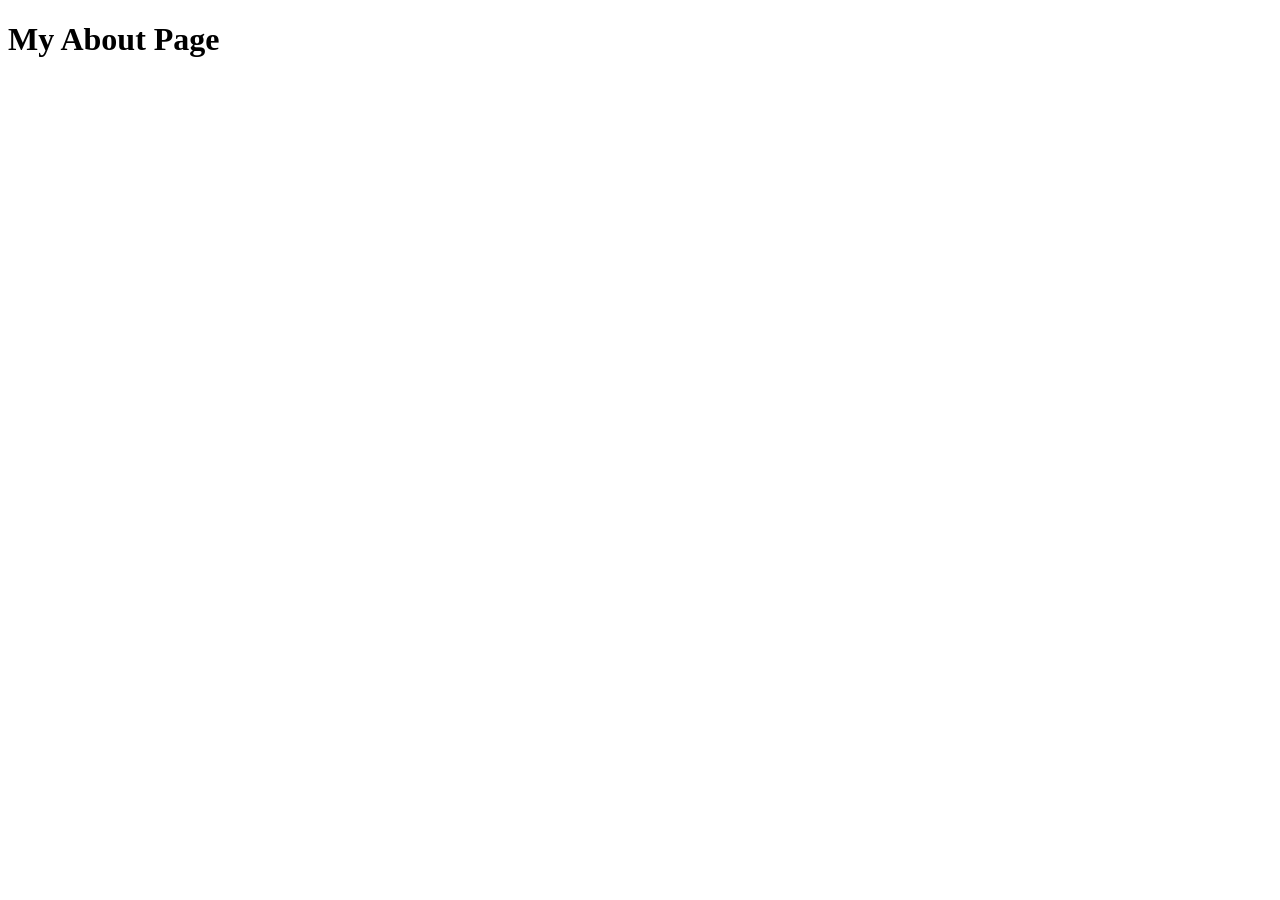
==== about.html @ 7067314c "Uploading new pages" ====
<!doctype html>
<html lang="en">
  <head>
    <meta charset="UTF-8" />
    <meta name="viewport" content="width=device-width, initial-scale=1.0" />
    <title>About</title>
  </head>
  <body>
    <header>
      <h1>My About Page</h1>
    </header>
  </body>
</html>
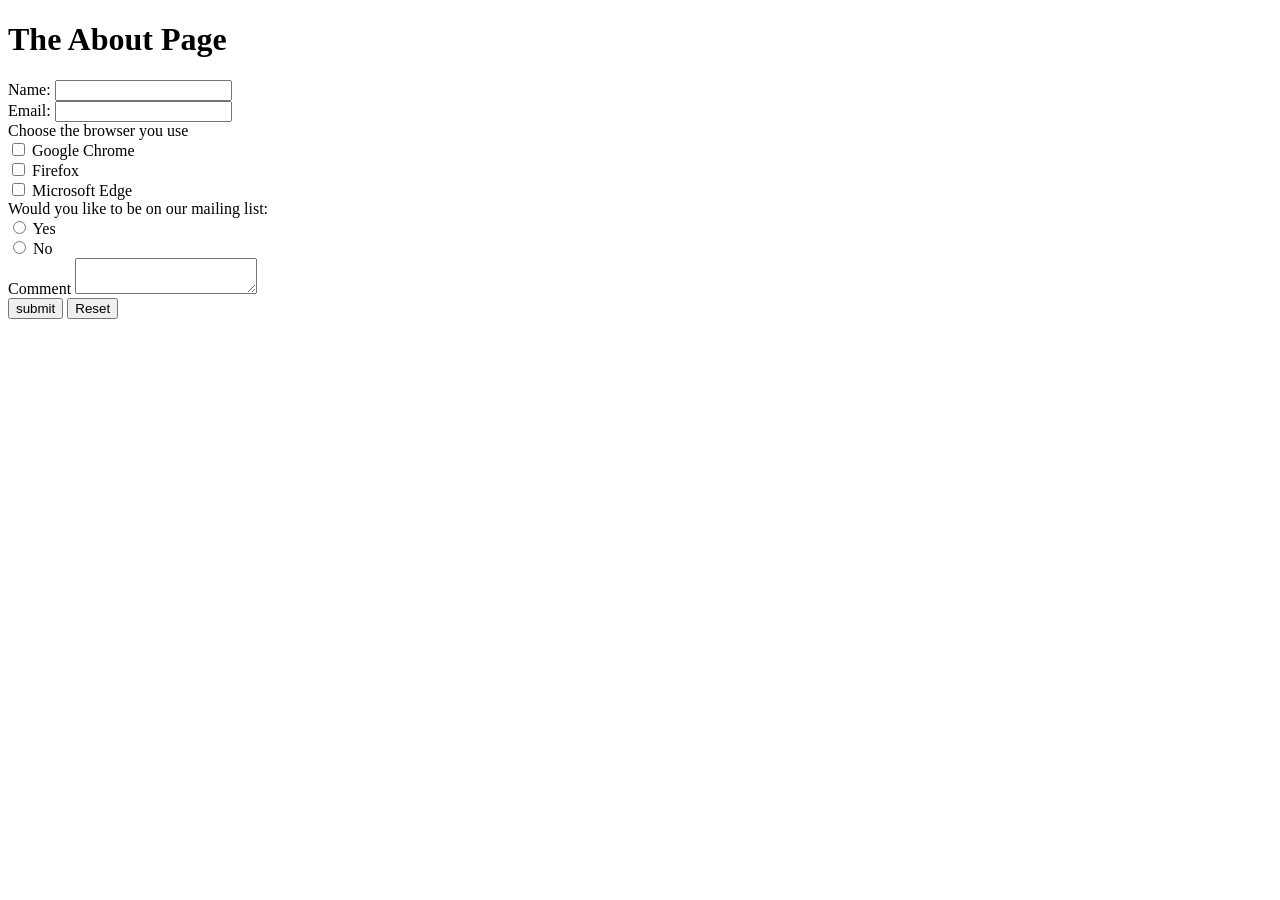
==== commit f78648d0: "uploading new pages" ====
--- a/about.html
+++ b/about.html
@@ -7,7 +7,47 @@
   </head>
   <body>
     <header>
-      <h1>My About Page</h1>
+      <h1>The About Page</h1>
     </header>
+    <section>
+      <form method="post" action="https://webdevbasics.net/scripts/demo.php">
+        <div>
+          <label for="myName">Name:</label>
+          <input type="text" name="myName" id="myName" />
+        </div>
+        <div>
+          <label for="myEmail">Email:</label>
+          <input type="text" name="myEmail" id="myEmail" />
+        </div>
+        Choose the browser you use<br />
+        <div>
+          <input type="checkbox" name="go" id="go" value="yes" />
+          <label for="go">Google Chrome</label>
+        </div>
+        <div>
+          <input type="checkbox" name="firefox" id="firefox" value="yes" />
+          <label for="firefox">Firefox</label>
+        </div>
+        <div>
+          <input type="checkbox" name="edge" id="edge" value="yes" />
+          <label for="edge">Microsoft Edge</label>
+        </div>
+        Would you like to be on our mailing list:<br />
+        <div>
+          <input type="radio" name="mailinglist" id="mailinglist" value="yes" />
+          <label for="mailinglistyes">Yes</label>
+        </div>
+        <div>
+          <input type="radio" name="mailinglist" id="mailinglist" value="yes" />
+          <label for="mailinglistno">No</label>
+        </div>
+        <div>
+          <span>Comment</span>
+          <textarea></textarea>
+        </div>
+        <input type="submit" value="submit" />
+        <input type="reset" />
+      </form>
+    </section>
   </body>
 </html>
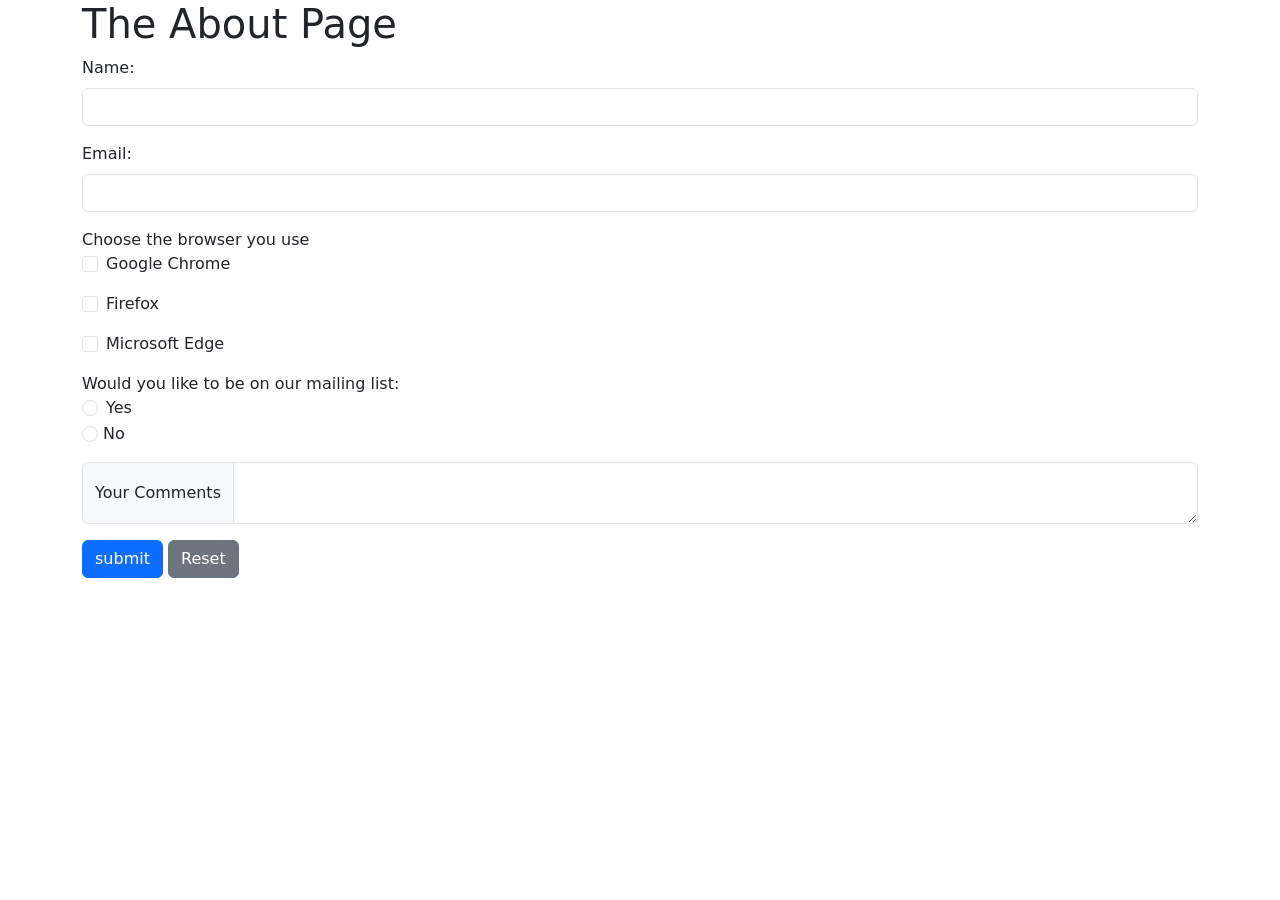
==== commit b2bfe356: "update file" ====
--- a/about.html
+++ b/about.html
@@ -4,50 +4,95 @@
     <meta charset="UTF-8" />
     <meta name="viewport" content="width=device-width, initial-scale=1.0" />
     <title>About</title>
+    <link
+      href="https://cdn.jsdelivr.net/npm/bootstrap@5.3.8/dist/css/bootstrap.min.css"
+      rel="stylesheet"
+      integrity="sha384-sRIl4kxILFvY47J16cr9ZwB07vP4J8+LH7qKQnuqkuIAvNWLzeN8tE5YBujZqJLB"
+      crossorigin="anonymous"
+    />
   </head>
   <body>
-    <header>
-      <h1>The About Page</h1>
-    </header>
-    <section>
-      <form method="post" action="https://webdevbasics.net/scripts/demo.php">
-        <div>
-          <label for="myName">Name:</label>
-          <input type="text" name="myName" id="myName" />
-        </div>
-        <div>
-          <label for="myEmail">Email:</label>
-          <input type="text" name="myEmail" id="myEmail" />
-        </div>
-        Choose the browser you use<br />
-        <div>
-          <input type="checkbox" name="go" id="go" value="yes" />
-          <label for="go">Google Chrome</label>
-        </div>
-        <div>
-          <input type="checkbox" name="firefox" id="firefox" value="yes" />
-          <label for="firefox">Firefox</label>
-        </div>
-        <div>
-          <input type="checkbox" name="edge" id="edge" value="yes" />
-          <label for="edge">Microsoft Edge</label>
-        </div>
-        Would you like to be on our mailing list:<br />
-        <div>
-          <input type="radio" name="mailinglist" id="mailinglist" value="yes" />
-          <label for="mailinglistyes">Yes</label>
-        </div>
-        <div>
-          <input type="radio" name="mailinglist" id="mailinglist" value="yes" />
-          <label for="mailinglistno">No</label>
-        </div>
-        <div>
-          <span>Comment</span>
-          <textarea></textarea>
-        </div>
-        <input type="submit" value="submit" />
-        <input type="reset" />
-      </form>
-    </section>
+    <div class="container">
+      <header>
+        <h1>The About Page</h1>
+      </header>
+      <section>
+        <form method="post" action="https://webdevbasics.net/scripts/demo.php">
+          <div class="mb-3">
+            <label for="myName" class="form-label">Name:</label>
+            <input type="text" name="myName" id="myName" class="form-control" />
+          </div>
+          <div class="mb-3">
+            <label for="myEmail" class="form-label">Email:</label>
+            <input
+              type="text"
+              name="myEmail"
+              id="myEmail"
+              class="form-control"
+            />
+          </div>
+          Choose the browser you use<br />
+          <div class="mb-3 form-check">
+            <input
+              type="checkbox"
+              class="form-check-input"
+              name="go"
+              id="go"
+              value="yes"
+            />
+            <label for="go">Google Chrome</label>
+          </div>
+          <div class="mb-3 form-check">
+            <input
+              type="checkbox"
+              class="form-check-input"
+              name="firefox"
+              id="firefox"
+              value="yes"
+            />
+            <label class="form-check-label" for="firefox">Firefox</label>
+          </div>
+          <div class="mb-3 form-check">
+            <input
+              type="checkbox"
+              class="form-check-input"
+              name="edge"
+              id="edge"
+              value="yes"
+            />
+            <label class="form-check-label" for="edge">Microsoft Edge</label>
+          </div>
+          Would you like to be on our mailing list:<br />
+          <div class="mb-3">
+            <div class="form-check">
+              <input
+                type="radio"
+                name="mailinglist"
+                id="mailinglist"
+                value="yes"
+                class="form-check-input"
+              />
+              <label class="form-check-label" for="mailinglistyes">Yes</label>
+            </div>
+            <div>
+              <input
+                type="radio"
+                name="mailinglist"
+                id="mailinglist"
+                value="yes"
+                class="form-check-input"
+              />
+              <label class="form-check-label" for="mailinglistno">No</label>
+            </div>
+          </div>
+          <div class="mb-3 input-group">
+            <span class="input-group-text">Your Comments</span>
+            <textarea class="form-control" aria-label="Comments"></textarea>
+          </div>
+          <input type="submit" class="btn btn-primary" value="submit" />
+          <input type="reset" class="btn btn-secondary" />
+        </form>
+      </section>
+    </div>
   </body>
 </html>
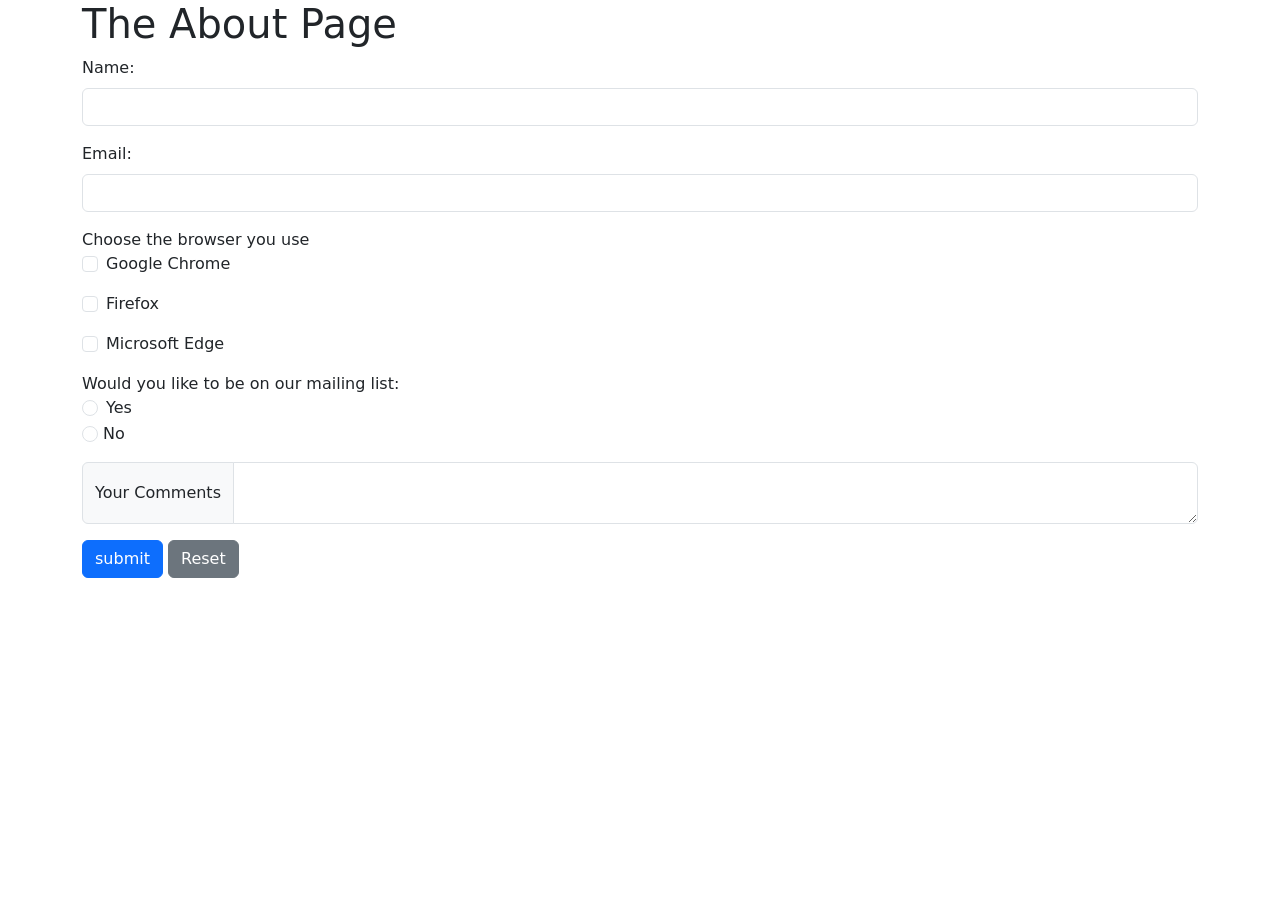
==== commit 54ab58fa: "upload" ====
--- a/about.html
+++ b/about.html
@@ -10,6 +10,7 @@
       integrity="sha384-sRIl4kxILFvY47J16cr9ZwB07vP4J8+LH7qKQnuqkuIAvNWLzeN8tE5YBujZqJLB"
       crossorigin="anonymous"
     />
+    <script src="script.js"></script>
   </head>
   <body>
     <div class="container">
@@ -23,7 +24,14 @@
             <input type="text" name="myName" id="myName" class="form-control" />
           </div>
           <div class="mb-3">
-            <label for="myEmail" class="form-label">Email:</label>
+            <label
+              id="emailBox"
+              onmouseover="emailMessage()"
+              onmouseout="blankMessage()"
+              for="myName"
+              class="form-label"
+              >Email:</label
+            >
             <input
               type="text"
               name="myEmail"
